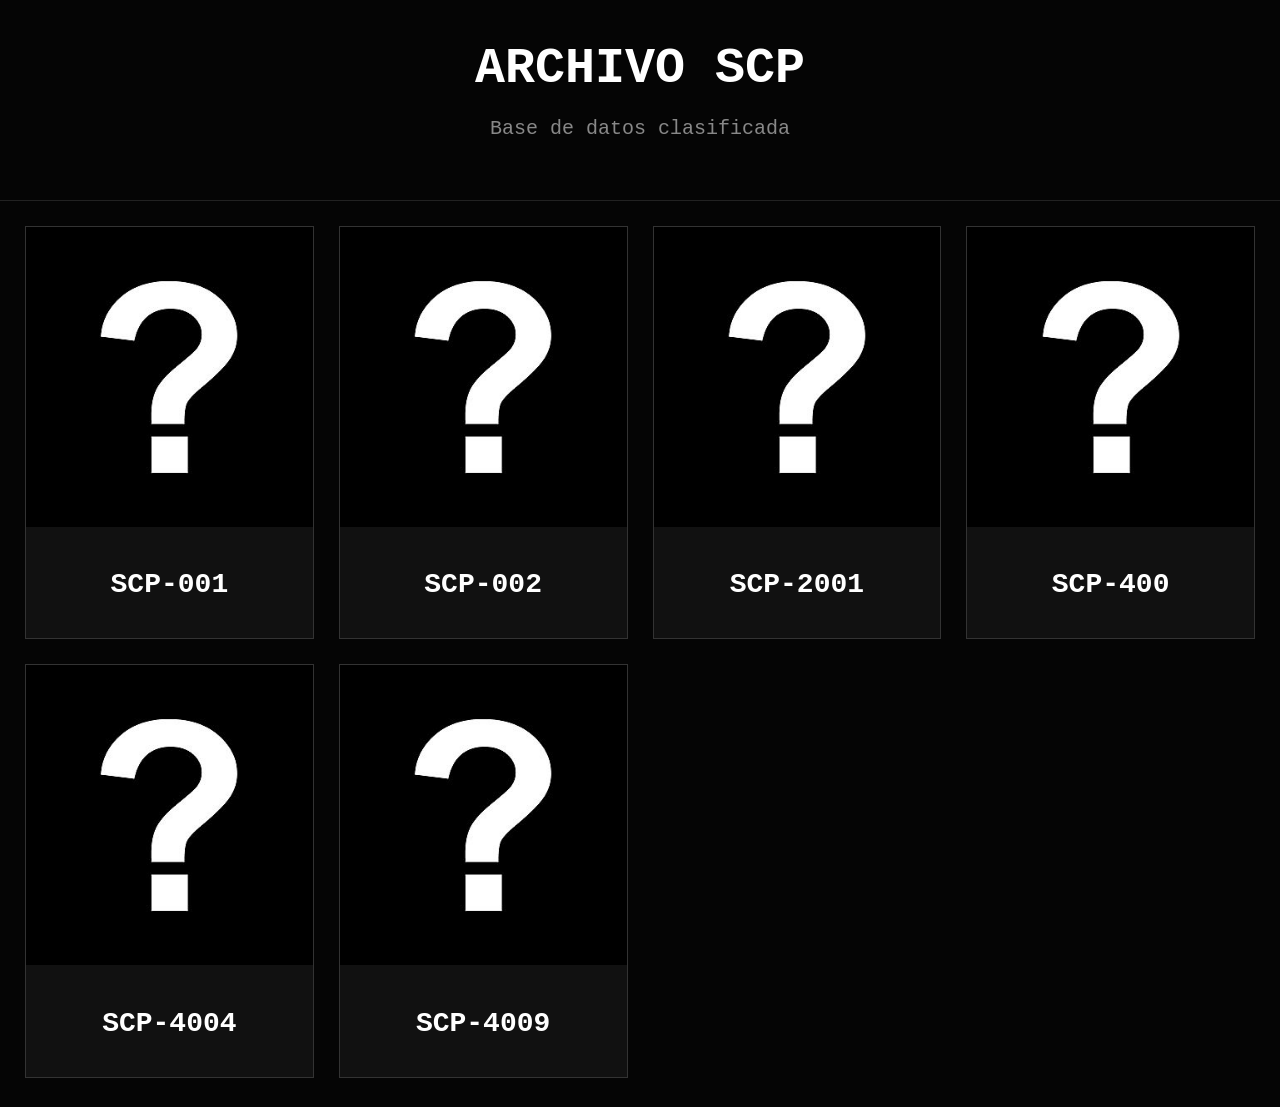
==== index.html @ ffd58e31 "Web SCP" ====
<!DOCTYPE html>
<html lang="es">
<head>
<meta charset="UTF-8">
<title>Archivo SCP</title>
<link rel="stylesheet" href="style.css">
</head>
<body>

<header>
<h1 class="titulo">ARCHIVO SCP</h1>
<p class="subtitulo">Base de datos clasificada</p>
</header>

<div class="grid">

<div class="card">
<a href="SCP-001/index.html">
<img src="SCP-001/SCP-001.png">
<h2>SCP-001</h2>
</a>
</div>

<div class="card">
<a href="SCP-002/index.html">
<img src="SCP-002/SCP-002.png">
<h2>SCP-002</h2>
</a>
</div>

<div class="card">
<a href="SCP-2001/index.html">
<img src="SCP-2001/SCP-2001.png">
<h2>SCP-2001</h2>
</a>
</div>

<div class="card">
<a href="SCP-400/index.html">
<img src="SCP-400/SCP-400.png">
<h2>SCP-400</h2>
</a>
</div>

<div class="card">
<a href="SCP-4004/index.html">
<img src="SCP-4004/SCP-4004.png">
<h2>SCP-4004</h2>
</a>
</div>

<div class="card">
<a href="SCP-4009/index.html">
<img src="SCP-4009/SCP-4009.png">
<h2>SCP-4009</h2>
</a>
</div>

</div>

</body>
</html>
---- style.css ----
body{
background:#050505;
color:white;
font-family:monospace;
margin:0;
padding:0;
}

header{
text-align:center;
padding:40px;
border-bottom:1px solid #222;
}

.titulo{
font-size:50px;
margin:0;
}

.subtitulo{
color:#888;
font-size:20px;
}

.grid{
display:grid;
grid-template-columns:repeat(auto-fit,minmax(250px,1fr));
gap:25px;
padding:25px;
}

.card{
background:#111;
border:1px solid #333;
transition:0.2s;
overflow:hidden;
}

.card:hover{
transform:scale(1.03);
border-color:white;
}

.card a{
text-decoration:none;
color:white;
}

.card img{
width:100%;
height:300px;
object-fit:cover;
}

.card h2{
text-align:center;
padding:15px;
font-size:28px;
}

.container{
width:90%;
margin:auto;
padding:20px;
}

.volver-btn{
display:inline-block;
background:#111;
color:white;
padding:15px 30px;
font-size:24px;
border:1px solid #444;
margin-bottom:30px;
text-decoration:none;
}

.volver-btn:hover{
border-color:white;
}

.imagen{
width:100%;
max-width:700px;
display:block;
margin:auto;
border:1px solid #333;
}

.scp-nombre{
text-align:center;
font-size:50px;
margin-top:25px;
}

.categoria{
text-align:center;
font-size:30px;
color:#aaaaaa;
margin-bottom:30px;
}

.doc{
background:#111;
border:1px solid #333;
padding:25px;
margin-top:20px;
}

pre{
white-space:pre-wrap;
font-size:18px;
line-height:1.7;
}
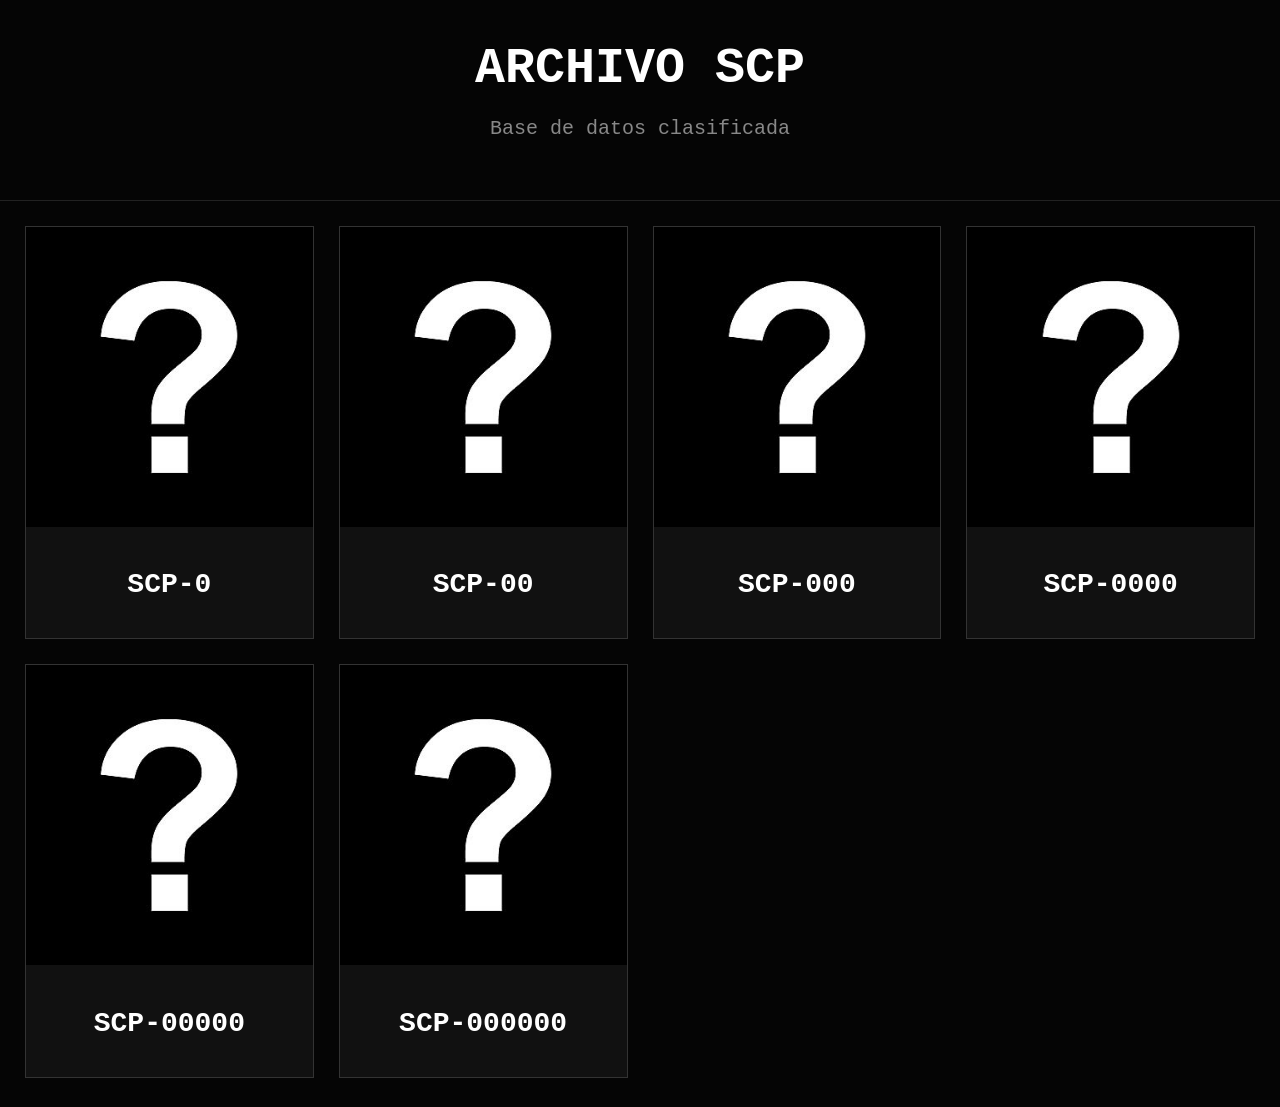
==== commit 4c9a0e0a: "Web SCP" ====
--- a/index.html
+++ b/index.html
@@ -16,44 +16,44 @@
 <div class="grid">
 
 <div class="card">
-<a href="SCP-001/index.html">
-<img src="SCP-001/SCP-001.png">
-<h2>SCP-001</h2>
+<a href="SCP-0/index.html">
+<img src="SCP-0/SCP-0.png">
+<h2>SCP-0</h2>
 </a>
 </div>
 
 <div class="card">
-<a href="SCP-002/index.html">
-<img src="SCP-002/SCP-002.png">
-<h2>SCP-002</h2>
+<a href="SCP-00/index.html">
+<img src="SCP-00/SCP-00.png">
+<h2>SCP-00</h2>
 </a>
 </div>
 
 <div class="card">
-<a href="SCP-2001/index.html">
-<img src="SCP-2001/SCP-2001.png">
-<h2>SCP-2001</h2>
+<a href="SCP-000/index.html">
+<img src="SCP-000/SCP-000.png">
+<h2>SCP-000</h2>
 </a>
 </div>
 
 <div class="card">
-<a href="SCP-400/index.html">
-<img src="SCP-400/SCP-400.png">
-<h2>SCP-400</h2>
+<a href="SCP-0000/index.html">
+<img src="SCP-0000/SCP-0000.png">
+<h2>SCP-0000</h2>
 </a>
 </div>
 
 <div class="card">
-<a href="SCP-4004/index.html">
-<img src="SCP-4004/SCP-4004.png">
-<h2>SCP-4004</h2>
+<a href="SCP-00000/index.html">
+<img src="SCP-00000/SCP-00000.png">
+<h2>SCP-00000</h2>
 </a>
 </div>
 
 <div class="card">
-<a href="SCP-4009/index.html">
-<img src="SCP-4009/SCP-4009.png">
-<h2>SCP-4009</h2>
+<a href="SCP-000000/index.html">
+<img src="SCP-000000/SCP-000000.png">
+<h2>SCP-000000</h2>
 </a>
 </div>
 
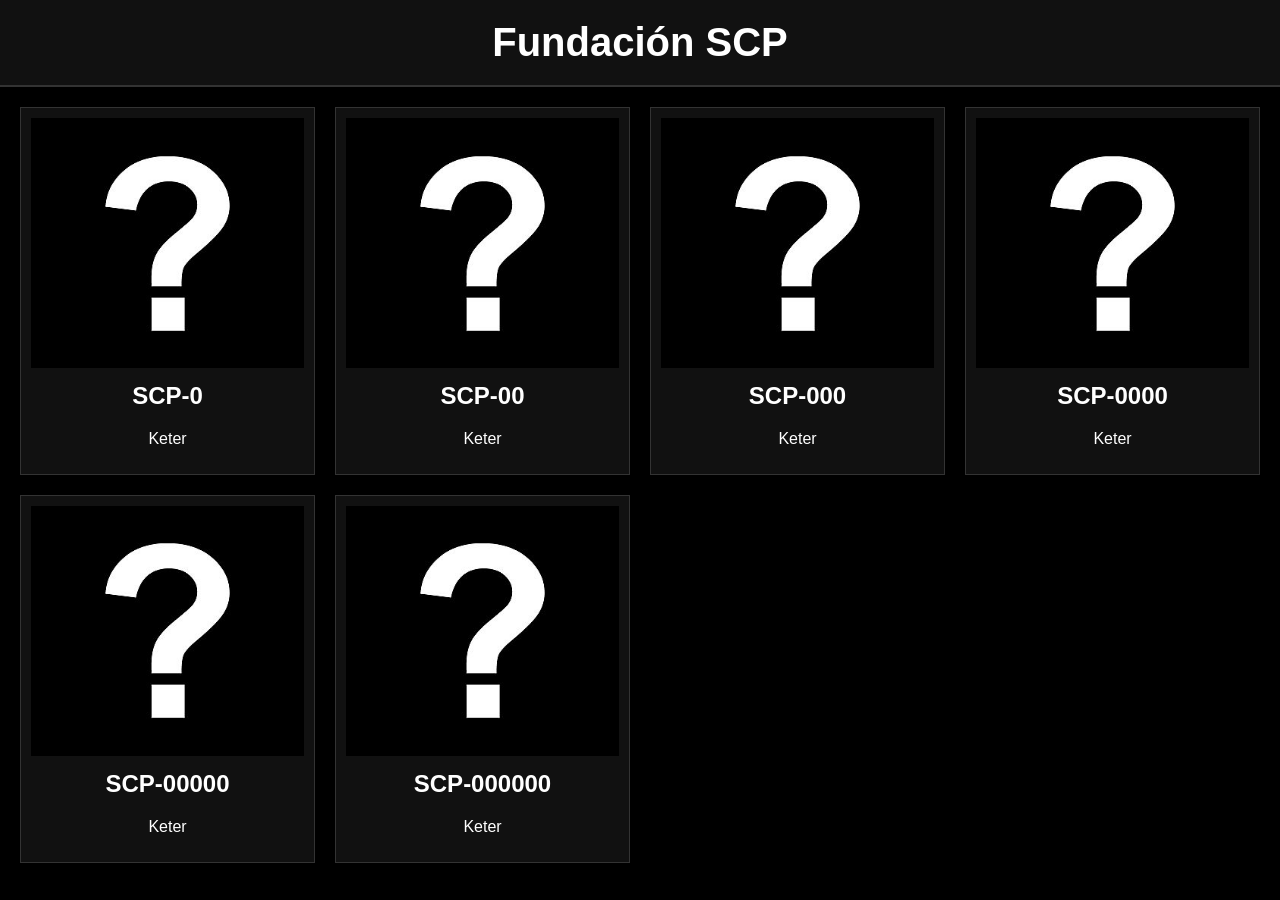
==== commit 8cff0142: "Popup anuncios SCP" ====
--- a/index.html
+++ b/index.html
@@ -1,62 +1,68 @@
 
 <!DOCTYPE html>
-<html lang="es">
+<html>
 <head>
 <meta charset="UTF-8">
-<title>Archivo SCP</title>
+<title>Fundación SCP</title>
 <link rel="stylesheet" href="style.css">
 </head>
+
 <body>
 
 <header>
-<h1 class="titulo">ARCHIVO SCP</h1>
-<p class="subtitulo">Base de datos clasificada</p>
+<h1>Fundación SCP</h1>
 </header>
 
-<div class="grid">
+<div class="container">
 
-<div class="card">
-<a href="SCP-0/index.html">
-<img src="SCP-0/SCP-0.png">
-<h2>SCP-0</h2>
-</a>
-</div>
-
-<div class="card">
-<a href="SCP-00/index.html">
-<img src="SCP-00/SCP-00.png">
-<h2>SCP-00</h2>
-</a>
-</div>
-
-<div class="card">
-<a href="SCP-000/index.html">
-<img src="SCP-000/SCP-000.png">
-<h2>SCP-000</h2>
-</a>
-</div>
-
-<div class="card">
-<a href="SCP-0000/index.html">
-<img src="SCP-0000/SCP-0000.png">
-<h2>SCP-0000</h2>
-</a>
-</div>
-
-<div class="card">
-<a href="SCP-00000/index.html">
-<img src="SCP-00000/SCP-00000.png">
-<h2>SCP-00000</h2>
-</a>
-</div>
-
-<div class="card">
-<a href="SCP-000000/index.html">
-<img src="SCP-000000/SCP-000000.png">
-<h2>SCP-000000</h2>
-</a>
-</div>
-
+    <a href="SCP-0/index.html">
+    <div class="card">
+    <img src="SCP-0/SCP-0.png">
+    <h2>SCP-0</h2>
+    <p>Keter</p>
+    </div>
+    </a>
+    
+    <a href="SCP-00/index.html">
+    <div class="card">
+    <img src="SCP-00/SCP-00.png">
+    <h2>SCP-00</h2>
+    <p>Keter</p>
+    </div>
+    </a>
+    
+    <a href="SCP-000/index.html">
+    <div class="card">
+    <img src="SCP-000/SCP-000.png">
+    <h2>SCP-000</h2>
+    <p>Keter</p>
+    </div>
+    </a>
+    
+    <a href="SCP-0000/index.html">
+    <div class="card">
+    <img src="SCP-0000/SCP-0000.png">
+    <h2>SCP-0000</h2>
+    <p>Keter</p>
+    </div>
+    </a>
+    
+    <a href="SCP-00000/index.html">
+    <div class="card">
+    <img src="SCP-00000/SCP-00000.png">
+    <h2>SCP-00000</h2>
+    <p>Keter</p>
+    </div>
+    </a>
+    
+    <a href="SCP-000000/index.html">
+    <div class="card">
+    <img src="SCP-000000/SCP-000000.png">
+    <h2>SCP-000000</h2>
+    <p>Keter</p>
+    </div>
+    </a>
+    
 </div>
 
 </body>
--- a/style.css
+++ b/style.css
@@ -1,39 +1,37 @@
+
 body{
-background:#050505;
+background:#000;
 color:white;
-font-family:monospace;
+font-family:Arial;
 margin:0;
 padding:0;
 }
 
 header{
+background:#111;
+padding:20px;
 text-align:center;
-padding:40px;
-border-bottom:1px solid #222;
+border-bottom:2px solid #333;
 }
 
-.titulo{
-font-size:50px;
+header h1{
 margin:0;
+font-size:40px;
 }
 
-.subtitulo{
-color:#888;
-font-size:20px;
-}
-
-.grid{
+.container{
 display:grid;
 grid-template-columns:repeat(auto-fit,minmax(250px,1fr));
-gap:25px;
-padding:25px;
+gap:20px;
+padding:20px;
 }
 
 .card{
 background:#111;
 border:1px solid #333;
-transition:0.2s;
-overflow:hidden;
+padding:10px;
+text-align:center;
+transition:0.3s;
 }
 
 .card:hover{
@@ -41,74 +39,105 @@
 border-color:white;
 }
 
-.card a{
-text-decoration:none;
-color:white;
-}
-
 .card img{
 width:100%;
-height:300px;
+height:250px;
 object-fit:cover;
 }
 
 .card h2{
-text-align:center;
-padding:15px;
-font-size:28px;
+margin-top:10px;
+font-size:24px;
 }
 
-.container{
-width:90%;
-margin:auto;
+a{
+color:white;
+text-decoration:none;
+}
+
+.scp-page{
 padding:20px;
 }
 
-.volver-btn{
+.scp-page img{
+width:100%;
+max-width:500px;
+display:block;
+margin:auto;
+}
+
+.documentacion{
+background:#111;
+padding:20px;
+margin-top:20px;
+border:1px solid #333;
+white-space:pre-wrap;
+}
+
+.volver{
 display:inline-block;
-background:#111;
+margin-bottom:20px;
+font-size:28px;
+font-weight:bold;
 color:white;
-padding:15px 30px;
-font-size:24px;
-border:1px solid #444;
-margin-bottom:30px;
 text-decoration:none;
 }
 
-.volver-btn:hover{
+.categoria{
+margin-top:15px;
+font-size:22px;
+color:#aaa;
+text-align:center;
+}
+
+.popup{
+position:fixed;
+top:0;
+left:0;
+width:100%;
+height:100%;
+background:rgba(0,0,0,0.85);
+display:flex;
+justify-content:center;
+align-items:center;
+z-index:9999;
+}
+
+.popup-box{
+background:#111;
+border:1px solid #444;
+padding:30px;
+width:90%;
+max-width:400px;
+text-align:center;
+}
+
+.popup-box h2{
+font-size:32px;
+margin-bottom:15px;
+}
+
+.popup-box p{
+color:#aaa;
+font-size:18px;
+}
+
+.popup-buttons{
+margin-top:20px;
+display:flex;
+justify-content:center;
+gap:20px;
+}
+
+.popup-buttons button{
+background:#000;
+color:white;
+border:1px solid #555;
+padding:15px 25px;
+font-size:18px;
+cursor:pointer;
+}
+
+.popup-buttons button:hover{
 border-color:white;
 }
-
-.imagen{
-width:100%;
-max-width:700px;
-display:block;
-margin:auto;
-border:1px solid #333;
-}
-
-.scp-nombre{
-text-align:center;
-font-size:50px;
-margin-top:25px;
-}
-
-.categoria{
-text-align:center;
-font-size:30px;
-color:#aaaaaa;
-margin-bottom:30px;
-}
-
-.doc{
-background:#111;
-border:1px solid #333;
-padding:25px;
-margin-top:20px;
-}
-
-pre{
-white-space:pre-wrap;
-font-size:18px;
-line-height:1.7;
-}
